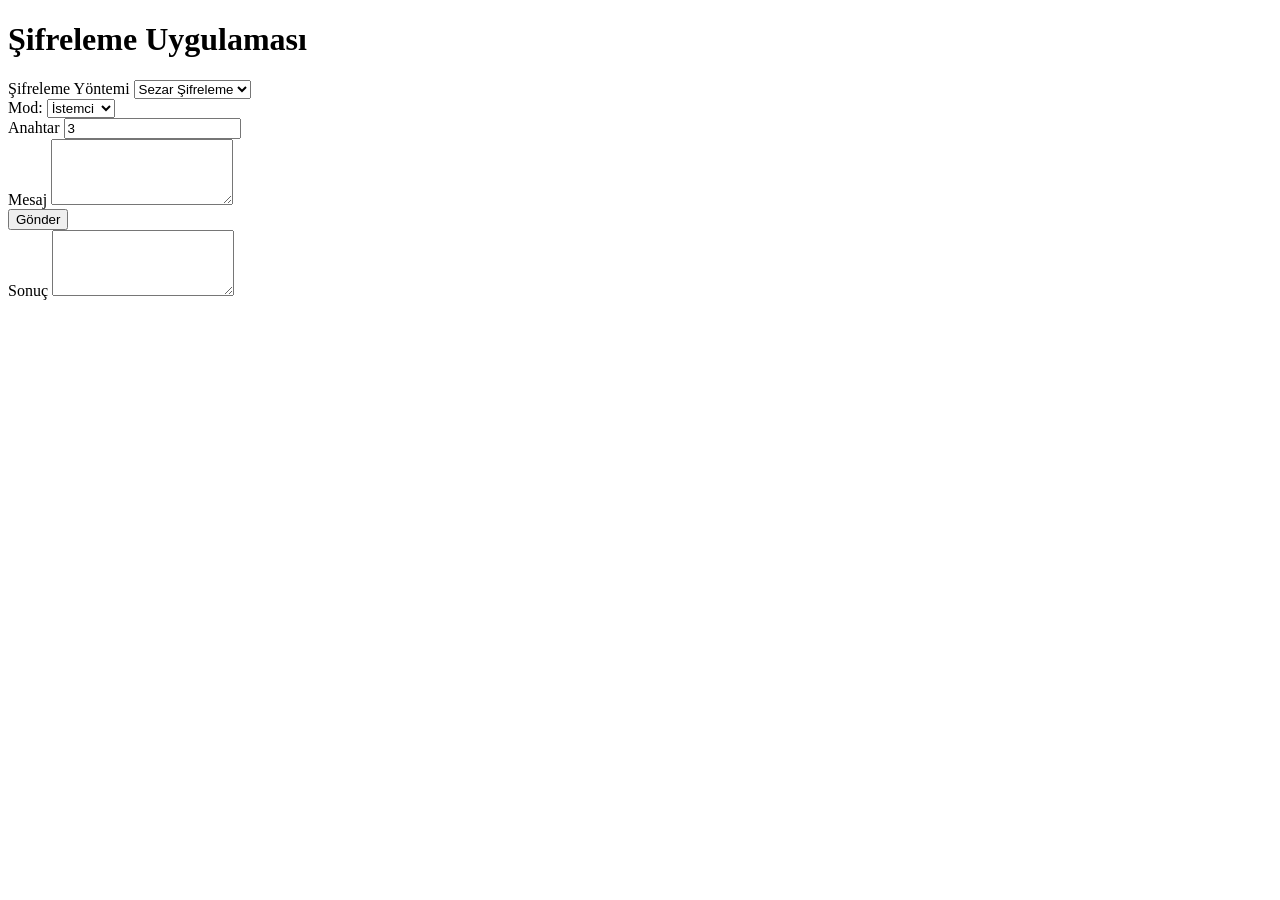
==== templates/index.html @ 2a3d36e6 "Main page coded" ====
<!DOCTYPE html>
<html lang="tr">
<head>
    <meta charset="UTF-8">
    <meta name="viewport" content="width=device-width, initial-scale=1.0">
    <title>Cipher App</title>
</head>
<body>
    <div class="container">
        <h1>Şifreleme Uygulaması</h1>

        <div class="form-group">
            <label>Şifreleme Yöntemi</label>
            <select name="method" id="method">
                <option value="caesar">Sezar Şifreleme</option>
            </select>
        </div>

        <div class="form-group">
            <label>Mod:</label>
            <select name="mode" id="mode">
                <option value="client">İstemci</option>
                <option value="server">Sunucu</option>
            </select>
        </div>

        <div class="form-group">
            <label>Anahtar</label>
            <input type="number" id="key" value="3">
        </div>

        <div class="form-group">
            <label>Mesaj</label>
            <textarea name="message" id="message" rows="4"></textarea>
        </div>

        <button onclick="processMessage()">Gönder</button>

        <div class="form-group">
            <label>Sonuç</label>
            <textarea name="result" id="result" rows="4" readonly></textarea>
        </div>
    </div>

    <script src="../static/js/script.js"></script>
</body>
</html>
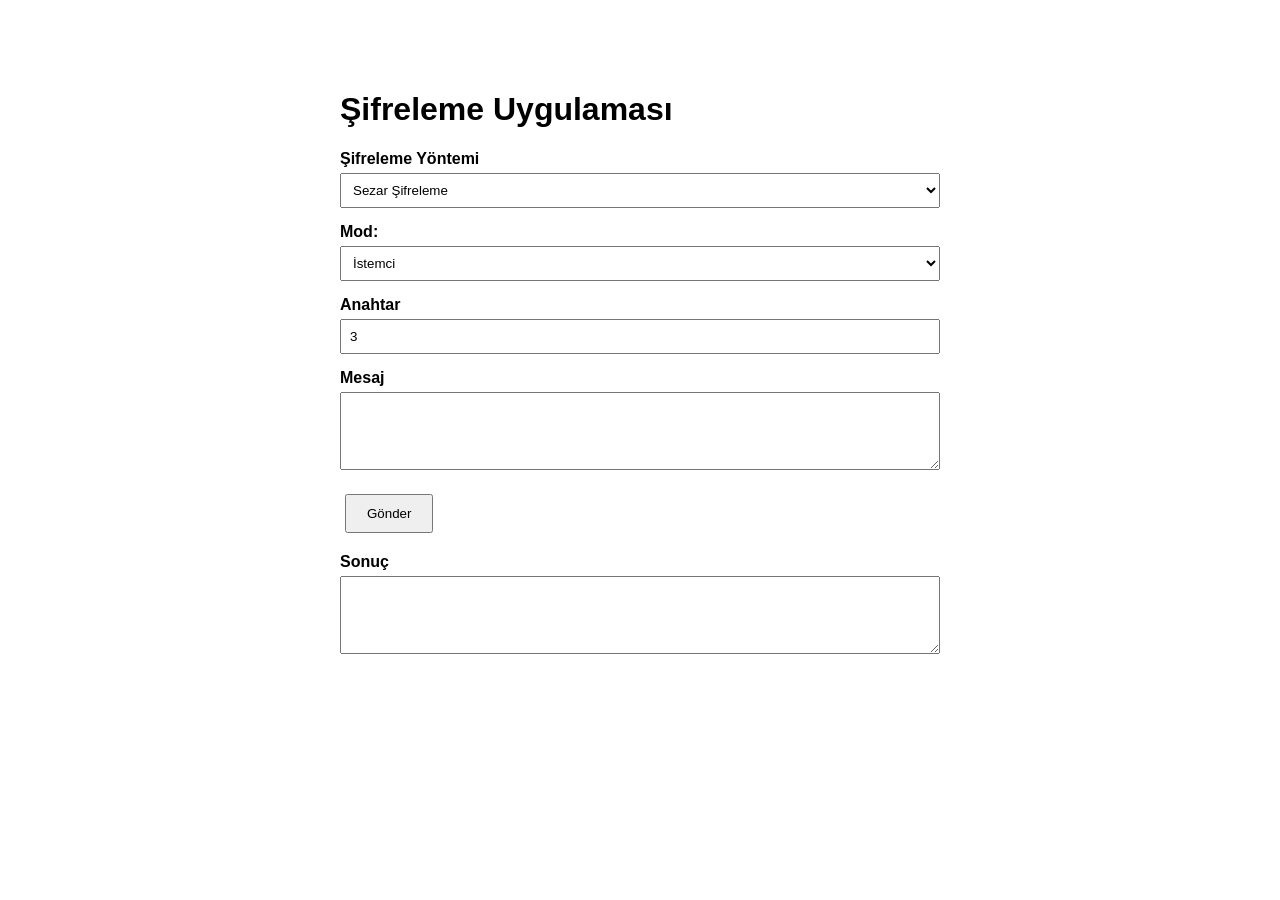
==== commit ddbeef8b: "CSS coded" ====
--- a/templates/index.html
+++ b/templates/index.html
@@ -4,6 +4,7 @@
     <meta charset="UTF-8">
     <meta name="viewport" content="width=device-width, initial-scale=1.0">
     <title>Cipher App</title>
+    <link rel="stylesheet" href="../static/css/style.css">
 </head>
 <body>
     <div class="container">
--- a/static/css/style.css
+++ b/static/css/style.css
@@ -0,0 +1,28 @@
+.container { 
+    max-width: 600px; 
+    margin: 50px auto; 
+    padding: 20px; 
+    font-family: Arial, sans-serif;
+}
+
+.form-group { 
+    margin: 15px 0; 
+}
+
+label { 
+    display: block; 
+    margin-bottom: 5px; 
+    font-weight: bold;
+}
+
+textarea, input, select { 
+    width: 100%; 
+    padding: 8px; 
+    box-sizing: border-box;
+}
+
+button { 
+    padding: 10px 20px; 
+    margin: 5px; 
+    cursor: pointer;
+}
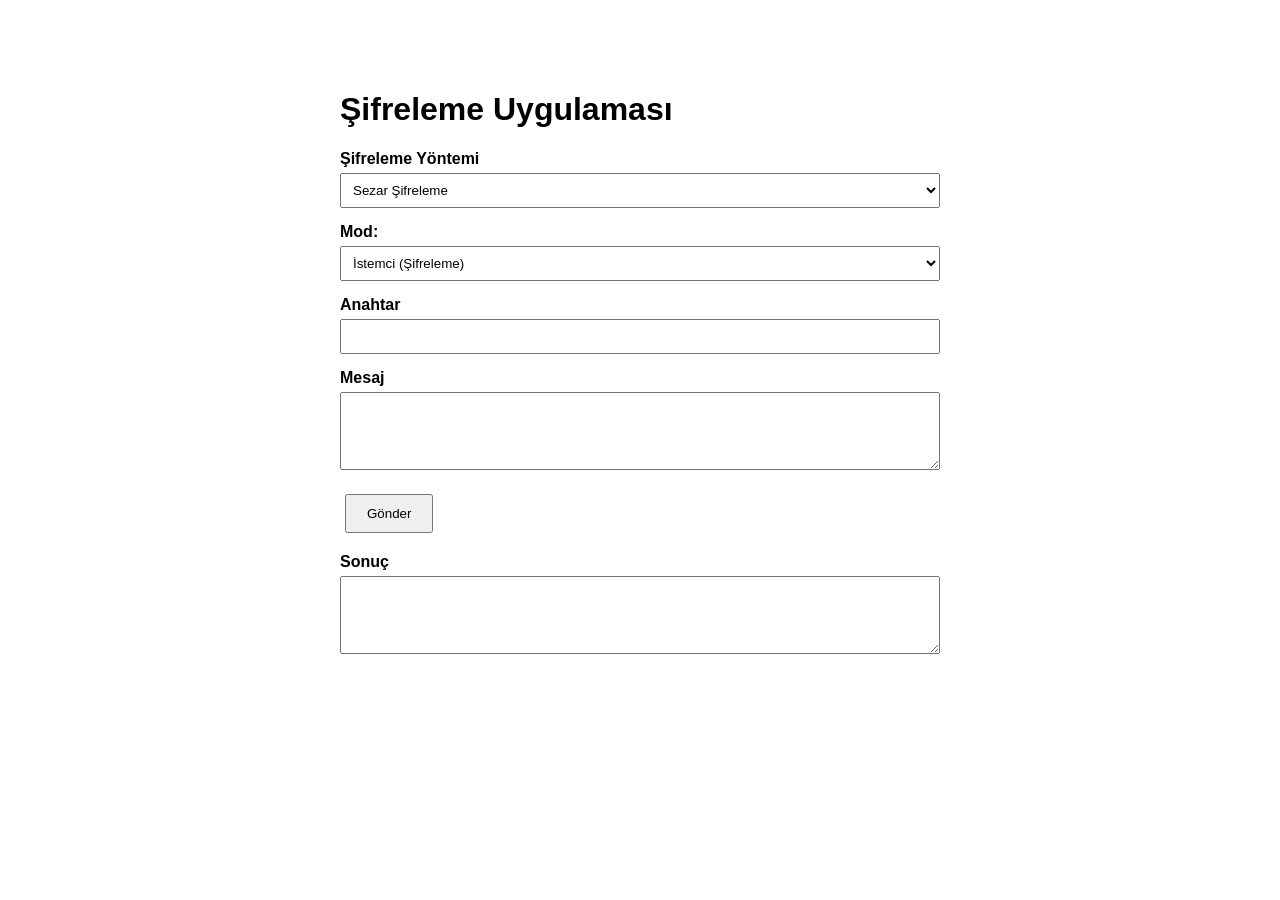
==== commit 1948a9d6: "Vigenere cipher integrated" ====
--- a/templates/index.html
+++ b/templates/index.html
@@ -14,20 +14,21 @@
             <label>Şifreleme Yöntemi</label>
             <select name="method" id="method">
                 <option value="caesar">Sezar Şifreleme</option>
+                <option value="vigenere">Vigenere Şifreleme</option>
             </select>
         </div>
 
         <div class="form-group">
             <label>Mod:</label>
             <select name="mode" id="mode">
-                <option value="client">İstemci</option>
-                <option value="server">Sunucu</option>
+                <option value="client">İstemci (Şifreleme)</option>
+                <option value="server">Sunucu (Deşifreleme)</option>
             </select>
         </div>
 
         <div class="form-group">
             <label>Anahtar</label>
-            <input type="number" id="key" value="3">
+            <input type="text" id="key">
         </div>
 
         <div class="form-group">
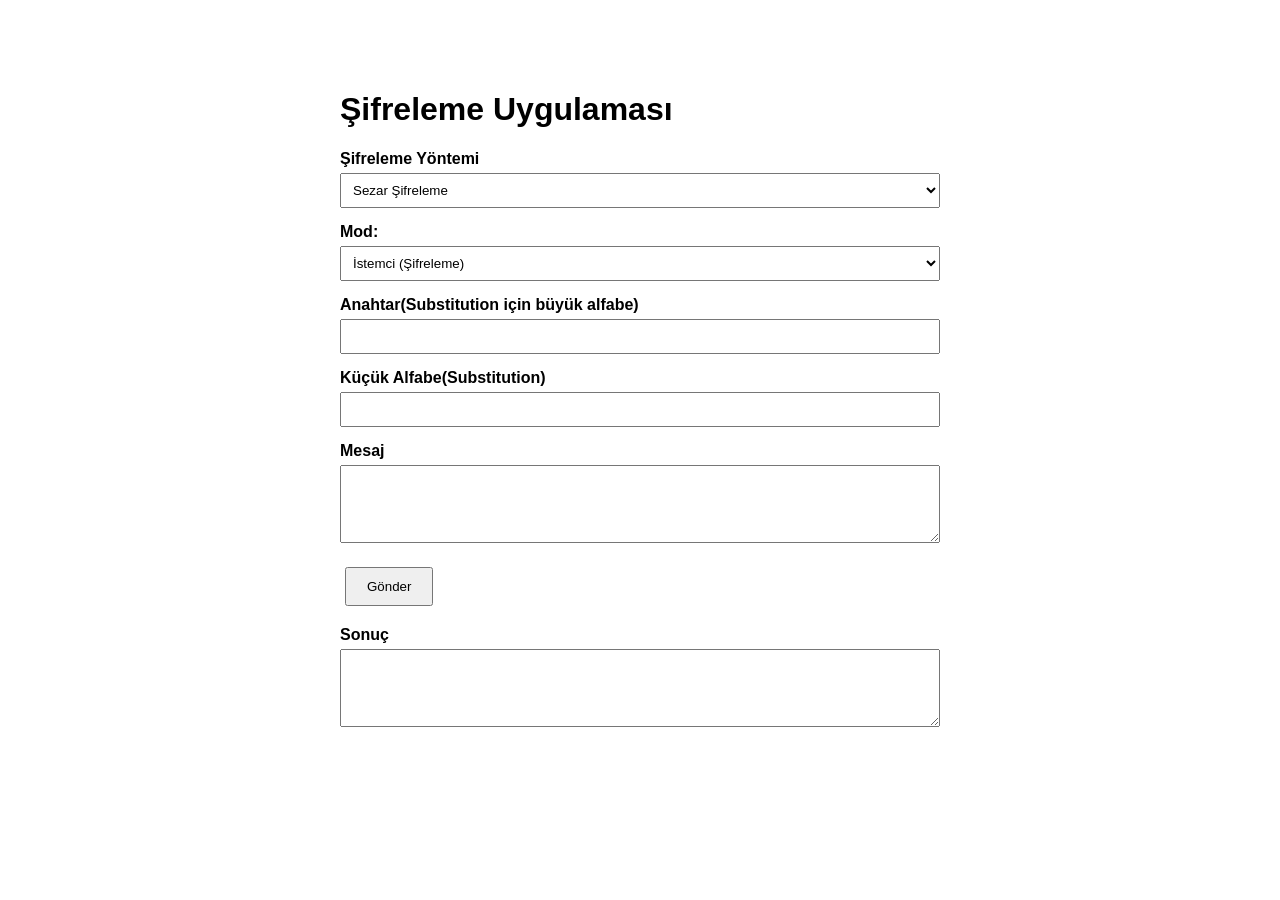
==== commit a99e6aa9: "Substitution cipher was coded" ====
--- a/templates/index.html
+++ b/templates/index.html
@@ -15,6 +15,7 @@
             <select name="method" id="method">
                 <option value="caesar">Sezar Şifreleme</option>
                 <option value="vigenere">Vigenere Şifreleme</option>
+                <option value="substitution">Substitution Şifreleme</option>
             </select>
         </div>
 
@@ -27,8 +28,13 @@
         </div>
 
         <div class="form-group">
-            <label>Anahtar</label>
+            <label>Anahtar(Substitution için büyük alfabe)</label>
             <input type="text" id="key">
+        </div>
+
+        <div class="form-group">
+            <label for="alphabet">Küçük Alfabe(Substitution)</label>
+            <input type="text" id="alphabet">
         </div>
 
         <div class="form-group">
